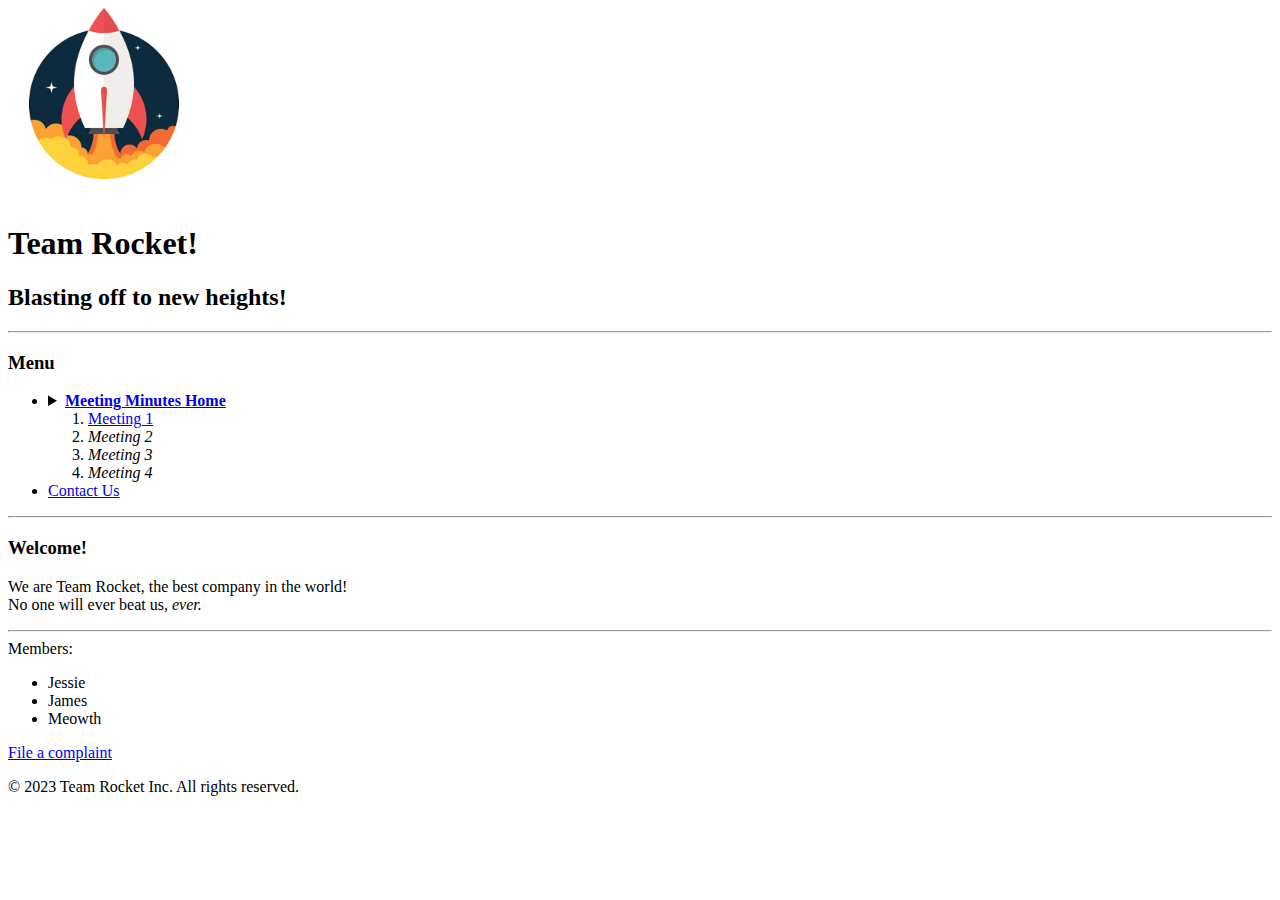
==== index.html @ 34e1472e "Created meeting minutes site" ====
<!--
    a title (e.g. "Pomodoro Timer First Brainstorm")
    subtitle for the meeting section/the topic of the meeting (e.g. "brainstorming", "check-ins", "documentation")
    subtitle for the date
    attendance list
    agenda of what the meeting will cover
    things that were unfinished business from last meeting
    things that are new business that need to be talked about
    any miscellaneous comments / questions / concerns that anyone would like to bring up
    pictures of any diagrams / architecture / things that were presented
        SWE meetings often have people diagram things on a whiteboard so we want those captured as well
    For the following two, you can simply take a 30 second pretend audio recording & video recording to use, we are just trying to get you familiar with the <audio> and <video> elements. Yes, you must have both audio and video elements, and yes, you can use the audio from the video you took for the audio element, it just has to be in a separate audio file.
        audio recording the meeting
        video recording of the meeting




Document metadata

Metadata elements are not rendered to your webpage, rather they are used by the browser to provide extra information to your webpage like a title and icon in the browser tab bar or a description of your website

    -title
    -meta
    -link (usually <link> is used to link a stylesheet, but since we're not using CSS, you can use it to link a favicon instead)

 

Content sectioning

Sectioning tags are necessary for your browser to correctly understand the structure of your webpage. Correct webpage sectioning helps in areas like Search Engine Optimization. Note that the way that you section your webpage does NOT have to be exactly how the webpage is structured visually, rather think of your section elements as a guide to your web browser on how your page should be interpreted.

    -main
    -header, footer
    -nav
    -h1, h2, h3
    -section

 

Text content

Text elements help you format your text content allowing you to add styles and structure to how your text is rendered to the screen. A lot of these elements will produce the same effect visually, however remember that we are writing our HTML for the web browser so make sure to check out the Mozilla documentation to understand when to use each element. Your visual aesthetic can be developed using CSS - but we won't be using CSS for this lab :)

    div, span (these elements may not be too useful without CSS / JavaScript, but are too important to leave out, so just include them somewhere in your document. It’s okay if they aren’t useful)
    -hr
    -p
    -ul
    -ol
    -li

 

Inline text semantics

Inline text elements are used inline with your text to provide meaning to specific parts of a text section.

    -b
    -strong (know the differences between b and strong)
    -i
    -em (know the differences between i and em)
    -a
    -br

 

Images and multimedia

    -img
    audio
    video

 

Interactive Elements

Interactive elements provides your webpage with some basic interactive functionality without the use of Javascript. 

    -details
    -summary

 

Forms

This isn't really related to the concept of meeting minutes, but we want you to include it anyways as forms are a crucial aspect of HTML. The form itself doesn't have to be related to your meeting minutes at all and can be about whatever you like. Create a simple (non-functional since we're not using JavaScript) form at the bottom of your page. Use the following elements:

    -form
    -fieldset
    -input (of types checkbox, radio, text, and date)*
    -textarea
    -datalist
    -select
    -option
    -button

*You need to have at least one input of each type specified. 
-->

<!DOCTYPE html>
<html lang="en">
  <head>
    <title>Team Rocket Meeting Minutes</title>
    <meta charset="utf-8"/>
    <meta name="author" content="Alex Tahan" />

    <link rel="apple-touch-icon" sizes="180x180" href="media/apple-touch-icon.png">
    <link rel="icon" type="image/png" sizes="32x32" href="media/favicon-32x32.png">
    <link rel="icon" type="image/png" sizes="16x16" href="media/favicon-16x16.png">
    <link rel="manifest" href="media/site.webmanifest">
  </head>
  <body>
    <header>
        <img src="media/android-chrome-192x192.png" alt="Team Rocket Logo">
        <h1>Team Rocket!</h1>
        <h2>Blasting off to new heights!</h2>
    </header>
    <hr />
    <nav>
        <h3>Menu</h3>
        <ul>
            <li><details>
                <summary><a href="index.html"><b>Meeting Minutes Home</b></a></summary>
                Note: Meetings in italics have not occured yet.</details>
            </li>
            <ol>
                <li><a href="meeting1.html">Meeting 1</a></li>
                <li><i>Meeting 2</i></li>
                <li><i>Meeting 3</i></li>
                <li><i>Meeting 4</i></li>
            </ol>
            <li><a href="complain.html">Contact Us</a></li>
        </ul>
    </nav>
    <hr />
    <main>
        <section>
            <h3>Welcome!</h3>
            <p>
                We are Team Rocket, the best company in the world! <br />
                No one will ever beat us, <em>ever.</em>
            </p>
        </section>
    </main>
    <footer>
        <hr />
        Members:
        <ul>
            <li>Jessie</li>
            <li>James</li>
            <li>Meowth</li>
        </ul>
        <a href="complain.html">File a complaint</a>
        <p>© 2023 Team Rocket Inc. All rights reserved. </p>
    </footer>
  </body>
</html>
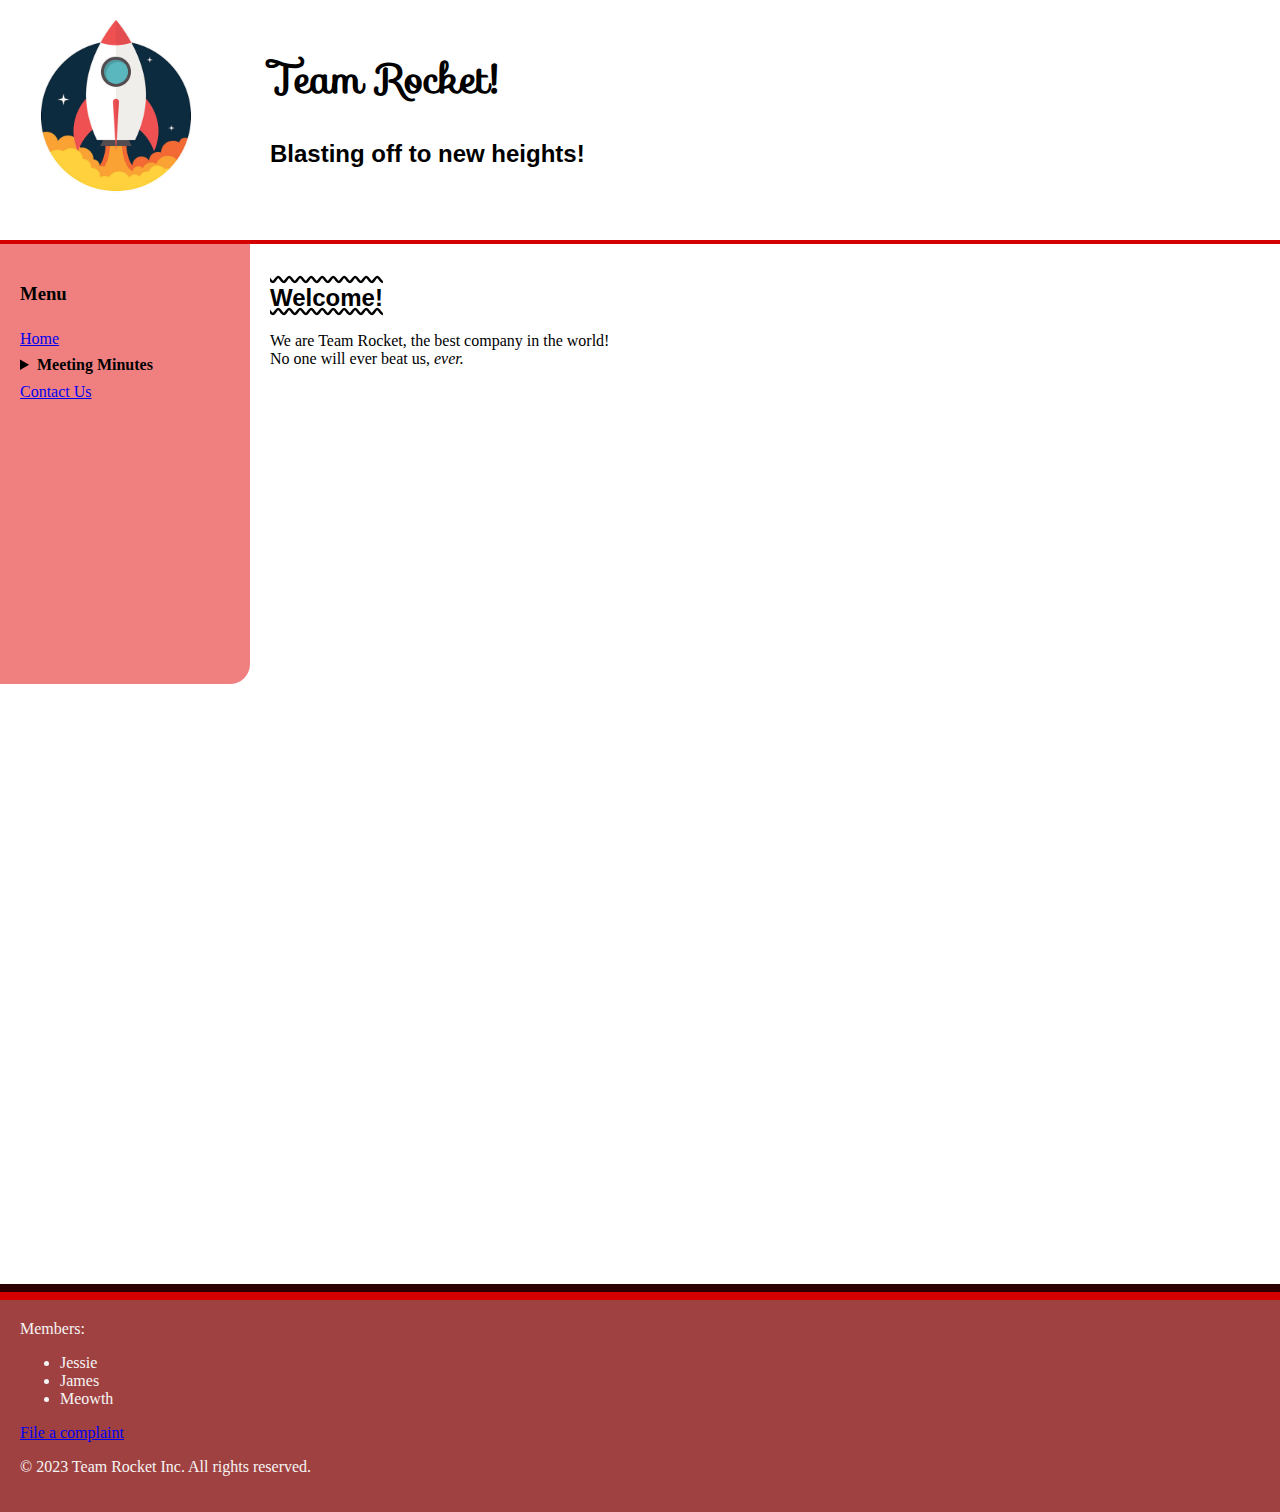
==== commit 27515663: "Added CSS styling" ====
--- a/index.html
+++ b/index.html
@@ -1,108 +1,12 @@
-<!--
-    a title (e.g. "Pomodoro Timer First Brainstorm")
-    subtitle for the meeting section/the topic of the meeting (e.g. "brainstorming", "check-ins", "documentation")
-    subtitle for the date
-    attendance list
-    agenda of what the meeting will cover
-    things that were unfinished business from last meeting
-    things that are new business that need to be talked about
-    any miscellaneous comments / questions / concerns that anyone would like to bring up
-    pictures of any diagrams / architecture / things that were presented
-        SWE meetings often have people diagram things on a whiteboard so we want those captured as well
-    For the following two, you can simply take a 30 second pretend audio recording & video recording to use, we are just trying to get you familiar with the <audio> and <video> elements. Yes, you must have both audio and video elements, and yes, you can use the audio from the video you took for the audio element, it just has to be in a separate audio file.
-        audio recording the meeting
-        video recording of the meeting
-
-
-
-
-Document metadata
-
-Metadata elements are not rendered to your webpage, rather they are used by the browser to provide extra information to your webpage like a title and icon in the browser tab bar or a description of your website
-
-    -title
-    -meta
-    -link (usually <link> is used to link a stylesheet, but since we're not using CSS, you can use it to link a favicon instead)
-
- 
-
-Content sectioning
-
-Sectioning tags are necessary for your browser to correctly understand the structure of your webpage. Correct webpage sectioning helps in areas like Search Engine Optimization. Note that the way that you section your webpage does NOT have to be exactly how the webpage is structured visually, rather think of your section elements as a guide to your web browser on how your page should be interpreted.
-
-    -main
-    -header, footer
-    -nav
-    -h1, h2, h3
-    -section
-
- 
-
-Text content
-
-Text elements help you format your text content allowing you to add styles and structure to how your text is rendered to the screen. A lot of these elements will produce the same effect visually, however remember that we are writing our HTML for the web browser so make sure to check out the Mozilla documentation to understand when to use each element. Your visual aesthetic can be developed using CSS - but we won't be using CSS for this lab :)
-
-    div, span (these elements may not be too useful without CSS / JavaScript, but are too important to leave out, so just include them somewhere in your document. It’s okay if they aren’t useful)
-    -hr
-    -p
-    -ul
-    -ol
-    -li
-
- 
-
-Inline text semantics
-
-Inline text elements are used inline with your text to provide meaning to specific parts of a text section.
-
-    -b
-    -strong (know the differences between b and strong)
-    -i
-    -em (know the differences between i and em)
-    -a
-    -br
-
- 
-
-Images and multimedia
-
-    -img
-    audio
-    video
-
- 
-
-Interactive Elements
-
-Interactive elements provides your webpage with some basic interactive functionality without the use of Javascript. 
-
-    -details
-    -summary
-
- 
-
-Forms
-
-This isn't really related to the concept of meeting minutes, but we want you to include it anyways as forms are a crucial aspect of HTML. The form itself doesn't have to be related to your meeting minutes at all and can be about whatever you like. Create a simple (non-functional since we're not using JavaScript) form at the bottom of your page. Use the following elements:
-
-    -form
-    -fieldset
-    -input (of types checkbox, radio, text, and date)*
-    -textarea
-    -datalist
-    -select
-    -option
-    -button
-
-*You need to have at least one input of each type specified. 
--->
-
 <!DOCTYPE html>
 <html lang="en">
   <head>
     <title>Team Rocket Meeting Minutes</title>
-    <meta charset="utf-8"/>
-    <meta name="author" content="Alex Tahan" />
+    <meta charset="utf-8">
+    <meta name="author" content="Alex Tahan">
+
+    <link rel="stylesheet" href="style.css">
+    <link rel="stylesheet" href="https://fonts.googleapis.com/css?family=Sofia&effect=fire">
 
     <link rel="apple-touch-icon" sizes="180x180" href="media/apple-touch-icon.png">
     <link rel="icon" type="image/png" sizes="32x32" href="media/favicon-32x32.png">
@@ -110,40 +14,39 @@
     <link rel="manifest" href="media/site.webmanifest">
   </head>
   <body>
-    <header>
-        <img src="media/android-chrome-192x192.png" alt="Team Rocket Logo">
-        <h1>Team Rocket!</h1>
-        <h2>Blasting off to new heights!</h2>
+    <header class="container">
+        <a href="index.html"><img src="media/android-chrome-192x192.png" alt="Team Rocket Logo"></a>
+        <h1 class="font-effect-fire">Team Rocket!</h1>
+        <h2 class="item2">Blasting off to new heights!</h2>
     </header>
-    <hr />
-    <nav>
+    <nav class="container">
         <h3>Menu</h3>
-        <ul>
-            <li><details>
-                <summary><a href="index.html"><b>Meeting Minutes Home</b></a></summary>
-                Note: Meetings in italics have not occured yet.</details>
-            </li>
-            <ol>
-                <li><a href="meeting1.html">Meeting 1</a></li>
-                <li><i>Meeting 2</i></li>
-                <li><i>Meeting 3</i></li>
-                <li><i>Meeting 4</i></li>
-            </ol>
-            <li><a href="complain.html">Contact Us</a></li>
-        </ul>
+        <a href="index.html"><p class="nav">Home</p></a>
+        <details class="nav">
+                <summary><b>Meeting Minutes</b></summary>
+                
+                <a href="meeting1.html"><p>Meeting 1</p></a>
+                <p><i>Meeting 2</i></p>
+                <p><i>Meeting 3</i></p>
+                <p><i>Meeting 4</i></p>
+                
+
+                <i>Note: Meetings in italics have not occurred yet.</i>
+        </details>
+        <a href="complain.html"><p class="nav">Contact Us</p></a>
     </nav>
-    <hr />
-    <main>
+    <main class="container">
         <section>
-            <h3>Welcome!</h3>
+            <h2 class="page-title">Welcome!</h2>
             <p>
-                We are Team Rocket, the best company in the world! <br />
+                We are Team Rocket, the best company in the world! <br>
                 No one will ever beat us, <em>ever.</em>
             </p>
+
+            <h1 id="surprise">MEOW!!</h1>
         </section>
     </main>
-    <footer>
-        <hr />
+    <footer class="container">
         Members:
         <ul>
             <li>Jessie</li>
--- a/style.css
+++ b/style.css
@@ -0,0 +1,176 @@
+@font-face {
+    font-family: "fancyFont";
+    src: url(https://fonts.googleapis.com/css?family=Sofia&effect=fire);
+}
+
+/* give every container padding */
+*.container {
+    padding: 20px;
+}
+
+/* Web page has header on top, nav bar on left, main content on right, footer on bottom */
+body {
+    display: grid;
+    grid-template-columns: 250px 1fr; /* navbar is 250px wide */
+    grid-template-rows: auto;
+    grid-template-areas: 
+    "header header"
+    "navbar main"
+    ". main"
+    "footer footer";
+    margin: 0;
+}
+
+/* Create header with logo on the left, and Team Rocket name and motto on the right */
+header {
+    position: static;
+    width: 100%;
+    grid-area: header;
+    display: grid;
+    grid-template-columns: 230px 1fr;
+    grid-template-rows: 100px 100px;
+    padding: 20px 20px 0px 20px;
+    border-bottom-width: 4px;
+    border-bottom-color: maroon;
+    border-bottom-style: inset;
+}
+
+header img {
+    grid-row-start: 1;
+    grid-row-end: 3;
+    grid-column-start: 1;
+    grid-column-end: 2;
+}
+
+header > .font-effect-fire {
+    grid-row: 1;
+    grid-column: 2;
+    padding-left: 20px;
+    font-size: 40px;
+}
+
+/* when clicked, change color to orange */
+.font-effect-fire:active {
+    color: orange;
+}
+
+header > .item2 {
+    grid-row: 2;
+    grid-column: 2;
+    padding-left: 20px;
+}
+
+/* 
+red navbar with rounded edges, 
+height varies based on number of items 
+*/
+nav {
+    grid-area: navbar;
+    background-color: lightcoral;
+    padding: 10px 10px 10px 20px;
+    min-height: 25em;
+    border-bottom-right-radius: 20px;
+    display: inline-block;
+}
+
+.nav p, nav p {
+    width: auto;
+    padding-top: .4em;
+    padding-bottom: .4em;
+    margin: 2px 0px 2px 0px;
+}
+
+/* clickable items highlight when hovered over */
+.nav p:hover, nav p:hover {
+    background-color: lightgray;
+}
+
+main {
+    grid-area: main;
+    padding-left: 20px;
+    min-height: 1000px;
+}
+
+footer {
+    grid-area: footer;
+    background-color: hsla(0, 100%, 25%, 0.745);
+    color: whitesmoke;
+    padding: 20px;
+    border-top: 1rem groove maroon;
+}
+
+/* all required form items are highlighted purple */
+[required] {
+    background-color: rgb(241, 80, 214);
+}
+
+/* margins to create spacing after every input in the form */
+label + * {
+    margin: 1pc;
+}
+
+fieldset {
+    margin: 1cm;
+}
+
+#submit {
+    font-family: cursive;
+}
+
+/* Center and align the submit and cancel buttons */
+#buttons {
+    display: flex;
+    flex: row-reverse nowrap;
+    justify-content: space-evenly;
+    align-items: baseline;
+}
+
+h1 {
+    font-family: "Sofia", Impact, sans-serif;
+}
+
+.page-title, h2 {
+    font-family: Impact, Haettenschweiler, 'Arial Narrow Bold', sans-serif;
+}
+
+.page-title {
+    text-decoration: wavy overline underline;
+}
+
+.page-title > section {
+    display: block;
+}
+
+/* "Meow" is hidden until screen width is small enough */
+#surprise {
+    display: none;
+}
+
+@media (max-width:700px) {
+    #surprise {
+        display: block;
+    }
+}
+
+#meowth {
+    max-width: 500px;
+    min-width: 100px;
+    position: static;
+}
+
+video {
+    height: 10em;
+}
+
+#minutes {
+    display: inline-block;
+}
+
+h2 ~ div {
+    margin-left: 20px
+}
+
+#terms {
+    width: 400px;
+    margin: auto;
+}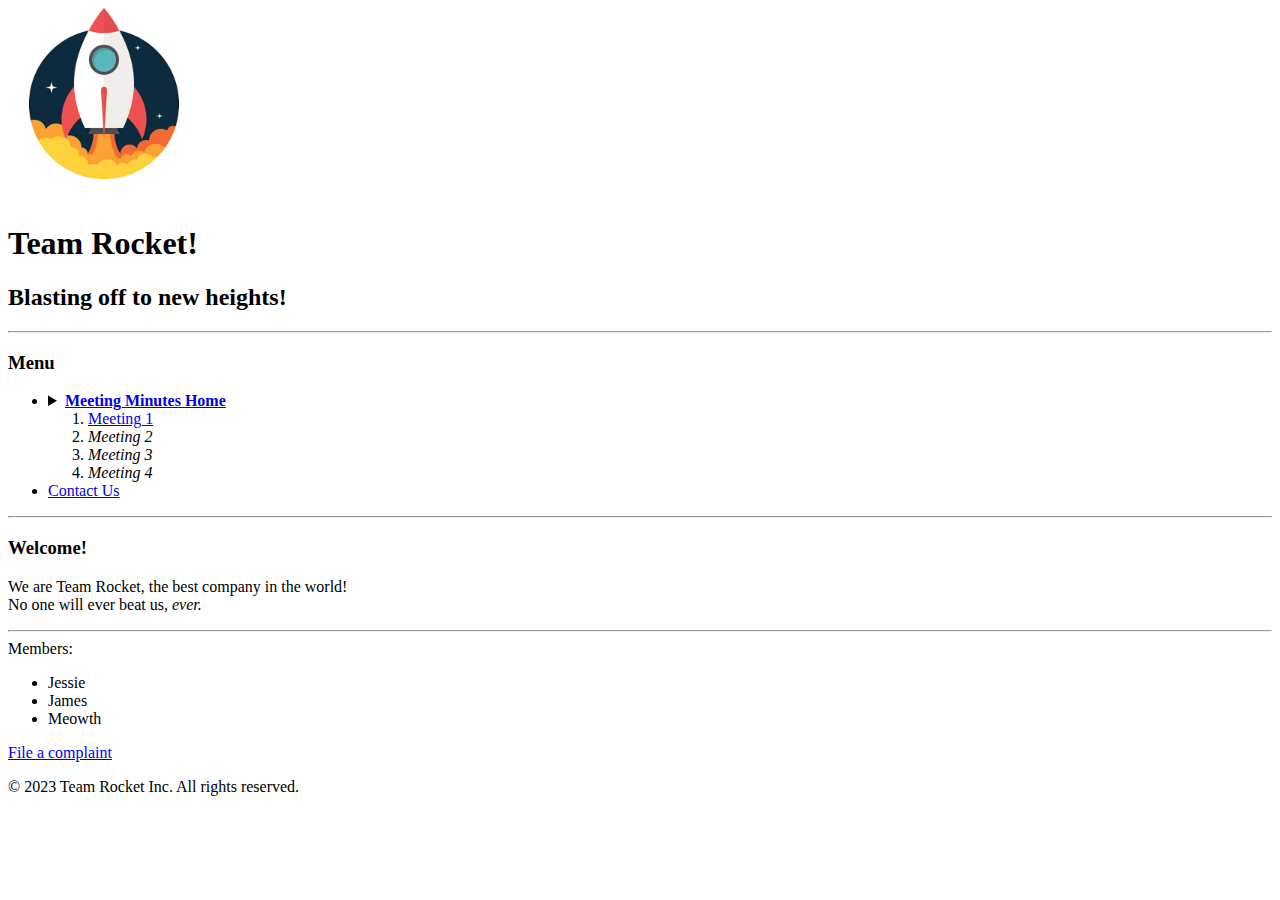
==== commit c9e556fc: "Revert "Added CSS styling"" ====
--- a/index.html
+++ b/index.html
@@ -5,48 +5,45 @@
     <meta charset="utf-8">
     <meta name="author" content="Alex Tahan">
 
-    <link rel="stylesheet" href="style.css">
-    <link rel="stylesheet" href="https://fonts.googleapis.com/css?family=Sofia&effect=fire">
-
     <link rel="apple-touch-icon" sizes="180x180" href="media/apple-touch-icon.png">
     <link rel="icon" type="image/png" sizes="32x32" href="media/favicon-32x32.png">
     <link rel="icon" type="image/png" sizes="16x16" href="media/favicon-16x16.png">
     <link rel="manifest" href="media/site.webmanifest">
   </head>
   <body>
-    <header class="container">
-        <a href="index.html"><img src="media/android-chrome-192x192.png" alt="Team Rocket Logo"></a>
-        <h1 class="font-effect-fire">Team Rocket!</h1>
-        <h2 class="item2">Blasting off to new heights!</h2>
+    <header>
+        <img src="media/android-chrome-192x192.png" alt="Team Rocket Logo">
+        <h1>Team Rocket!</h1>
+        <h2>Blasting off to new heights!</h2>
     </header>
-    <nav class="container">
+    <hr>
+    <nav>
         <h3>Menu</h3>
-        <a href="index.html"><p class="nav">Home</p></a>
-        <details class="nav">
-                <summary><b>Meeting Minutes</b></summary>
-                
-                <a href="meeting1.html"><p>Meeting 1</p></a>
-                <p><i>Meeting 2</i></p>
-                <p><i>Meeting 3</i></p>
-                <p><i>Meeting 4</i></p>
-                
-
-                <i>Note: Meetings in italics have not occurred yet.</i>
-        </details>
-        <a href="complain.html"><p class="nav">Contact Us</p></a>
+        <ul>
+            <li><details>
+                <summary><a href="index.html"><b>Meeting Minutes Home</b></a></summary>
+                Note: Meetings in italics have not occurred yet.</details>
+            <ol>
+                <li><a href="meeting1.html">Meeting 1</a></li>
+                <li><i>Meeting 2</i></li>
+                <li><i>Meeting 3</i></li>
+                <li><i>Meeting 4</i></li>
+            </ol></li>
+            <li><a href="complain.html">Contact Us</a></li>
+        </ul>
     </nav>
-    <main class="container">
+    <hr>
+    <main>
         <section>
-            <h2 class="page-title">Welcome!</h2>
+            <h3>Welcome!</h3>
             <p>
                 We are Team Rocket, the best company in the world! <br>
                 No one will ever beat us, <em>ever.</em>
             </p>
-
-            <h1 id="surprise">MEOW!!</h1>
         </section>
     </main>
-    <footer class="container">
+    <footer>
+        <hr>
         Members:
         <ul>
             <li>Jessie</li>
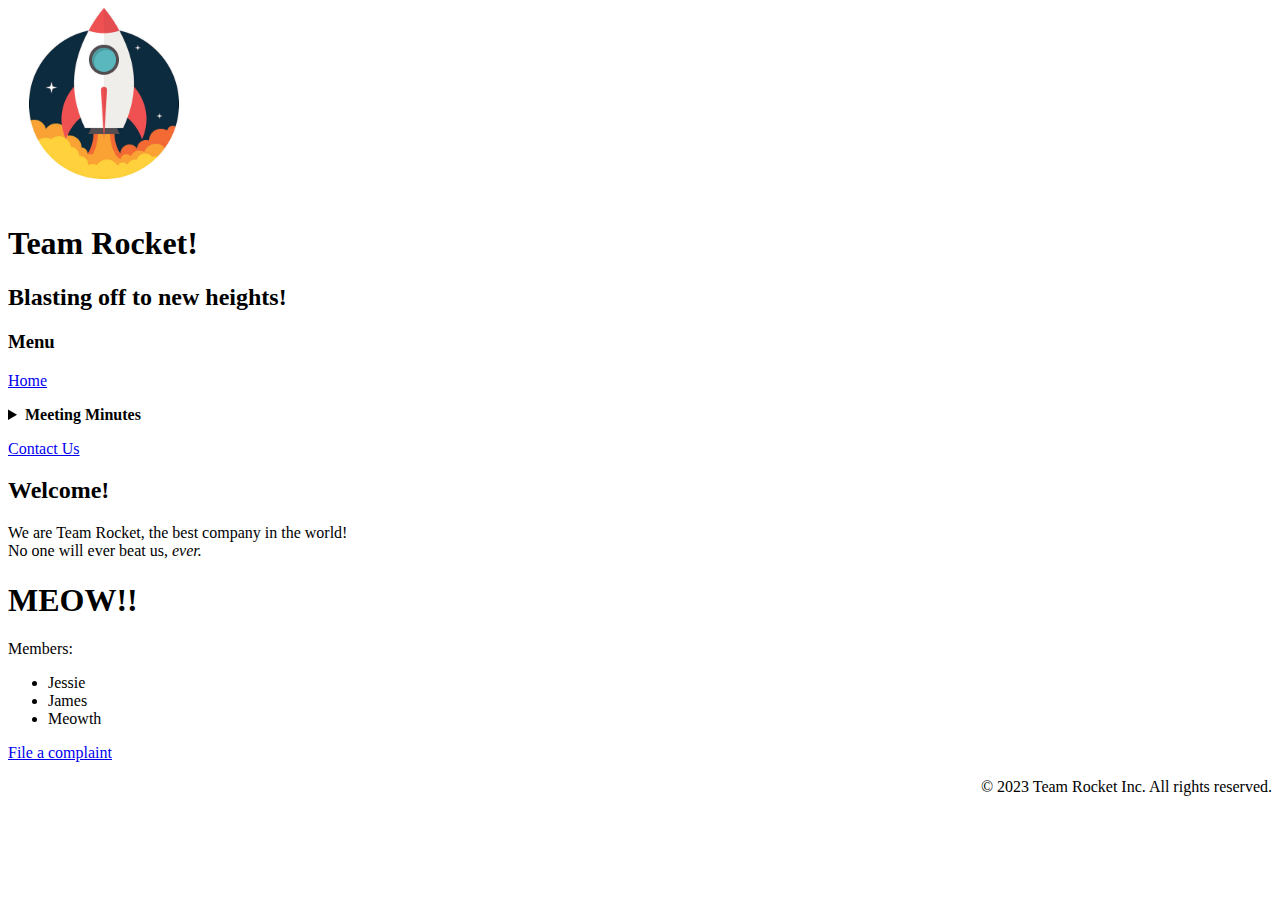
==== commit 5ad1aa13: "Update css" ====
--- a/index.html
+++ b/index.html
@@ -5,45 +5,48 @@
     <meta charset="utf-8">
     <meta name="author" content="Alex Tahan">
 
+    <link rel="stylesheet" href="style.css">
+    <link rel="stylesheet" href="https://fonts.googleapis.com/css?family=Sofia&effect=fire">
+
     <link rel="apple-touch-icon" sizes="180x180" href="media/apple-touch-icon.png">
     <link rel="icon" type="image/png" sizes="32x32" href="media/favicon-32x32.png">
     <link rel="icon" type="image/png" sizes="16x16" href="media/favicon-16x16.png">
     <link rel="manifest" href="media/site.webmanifest">
   </head>
   <body>
-    <header>
-        <img src="media/android-chrome-192x192.png" alt="Team Rocket Logo">
-        <h1>Team Rocket!</h1>
-        <h2>Blasting off to new heights!</h2>
+    <header class="container">
+        <a href="index.html"><img src="media/android-chrome-192x192.png" alt="Team Rocket Logo"></a>
+        <h1 class="font-effect-fire">Team Rocket!</h1>
+        <h2 class="item2">Blasting off to new heights!</h2>
     </header>
-    <hr>
-    <nav>
+    <nav class="container">
         <h3>Menu</h3>
-        <ul>
-            <li><details>
-                <summary><a href="index.html"><b>Meeting Minutes Home</b></a></summary>
-                Note: Meetings in italics have not occurred yet.</details>
-            <ol>
-                <li><a href="meeting1.html">Meeting 1</a></li>
-                <li><i>Meeting 2</i></li>
-                <li><i>Meeting 3</i></li>
-                <li><i>Meeting 4</i></li>
-            </ol></li>
-            <li><a href="complain.html">Contact Us</a></li>
-        </ul>
+        <a href="index.html"><p class="nav">Home</p></a>
+        <details class="nav">
+                <summary><b>Meeting Minutes</b></summary>
+                
+                <a href="meeting1.html"><p>Meeting 1</p></a>
+                <p><i>Meeting 2</i></p>
+                <p><i>Meeting 3</i></p>
+                <p><i>Meeting 4</i></p>
+                
+
+                <i>Note: Meetings in italics have not occurred yet.</i>
+        </details>
+        <a href="complain.html"><p class="nav">Contact Us</p></a>
     </nav>
-    <hr>
-    <main>
+    <main class="container">
         <section>
-            <h3>Welcome!</h3>
+            <h2 class="page-title">Welcome!</h2>
             <p>
                 We are Team Rocket, the best company in the world! <br>
                 No one will ever beat us, <em>ever.</em>
             </p>
+
+            <h1 id="surprise">MEOW!!</h1>
         </section>
     </main>
-    <footer>
-        <hr>
+    <footer class="container">
         Members:
         <ul>
             <li>Jessie</li>
@@ -51,7 +54,7 @@
             <li>Meowth</li>
         </ul>
         <a href="complain.html">File a complaint</a>
-        <p>© 2023 Team Rocket Inc. All rights reserved. </p>
+        <p style="text-align: end;">© 2023 Team Rocket Inc. All rights reserved. </p>
     </footer>
   </body>
 </html>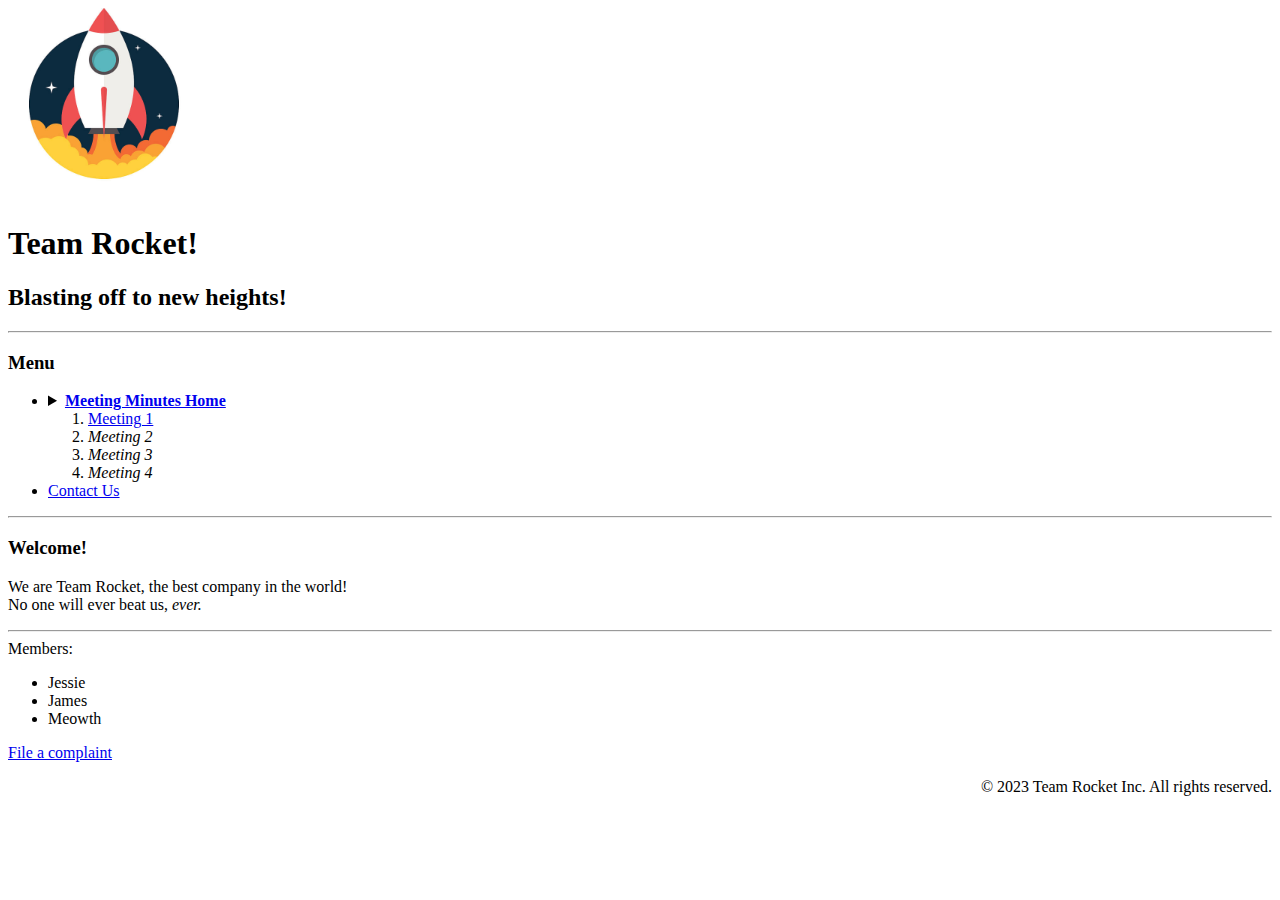
==== commit f2c28172: "Merge pull request #7 from alextahan/styling" ====
--- a/index.html
+++ b/index.html
@@ -5,48 +5,45 @@
     <meta charset="utf-8">
     <meta name="author" content="Alex Tahan">
 
-    <link rel="stylesheet" href="style.css">
-    <link rel="stylesheet" href="https://fonts.googleapis.com/css?family=Sofia&effect=fire">
-
     <link rel="apple-touch-icon" sizes="180x180" href="media/apple-touch-icon.png">
     <link rel="icon" type="image/png" sizes="32x32" href="media/favicon-32x32.png">
     <link rel="icon" type="image/png" sizes="16x16" href="media/favicon-16x16.png">
     <link rel="manifest" href="media/site.webmanifest">
   </head>
   <body>
-    <header class="container">
-        <a href="index.html"><img src="media/android-chrome-192x192.png" alt="Team Rocket Logo"></a>
-        <h1 class="font-effect-fire">Team Rocket!</h1>
-        <h2 class="item2">Blasting off to new heights!</h2>
+    <header>
+        <img src="media/android-chrome-192x192.png" alt="Team Rocket Logo">
+        <h1>Team Rocket!</h1>
+        <h2>Blasting off to new heights!</h2>
     </header>
-    <nav class="container">
+    <hr>
+    <nav>
         <h3>Menu</h3>
-        <a href="index.html"><p class="nav">Home</p></a>
-        <details class="nav">
-                <summary><b>Meeting Minutes</b></summary>
-                
-                <a href="meeting1.html"><p>Meeting 1</p></a>
-                <p><i>Meeting 2</i></p>
-                <p><i>Meeting 3</i></p>
-                <p><i>Meeting 4</i></p>
-                
-
-                <i>Note: Meetings in italics have not occurred yet.</i>
-        </details>
-        <a href="complain.html"><p class="nav">Contact Us</p></a>
+        <ul>
+            <li><details>
+                <summary><a href="index.html"><b>Meeting Minutes Home</b></a></summary>
+                Note: Meetings in italics have not occurred yet.</details>
+            <ol>
+                <li><a href="meeting1.html">Meeting 1</a></li>
+                <li><i>Meeting 2</i></li>
+                <li><i>Meeting 3</i></li>
+                <li><i>Meeting 4</i></li>
+            </ol></li>
+            <li><a href="complain.html">Contact Us</a></li>
+        </ul>
     </nav>
-    <main class="container">
+    <hr>
+    <main>
         <section>
-            <h2 class="page-title">Welcome!</h2>
+            <h3>Welcome!</h3>
             <p>
                 We are Team Rocket, the best company in the world! <br>
                 No one will ever beat us, <em>ever.</em>
             </p>
-
-            <h1 id="surprise">MEOW!!</h1>
         </section>
     </main>
-    <footer class="container">
+    <footer>
+        <hr>
         Members:
         <ul>
             <li>Jessie</li>
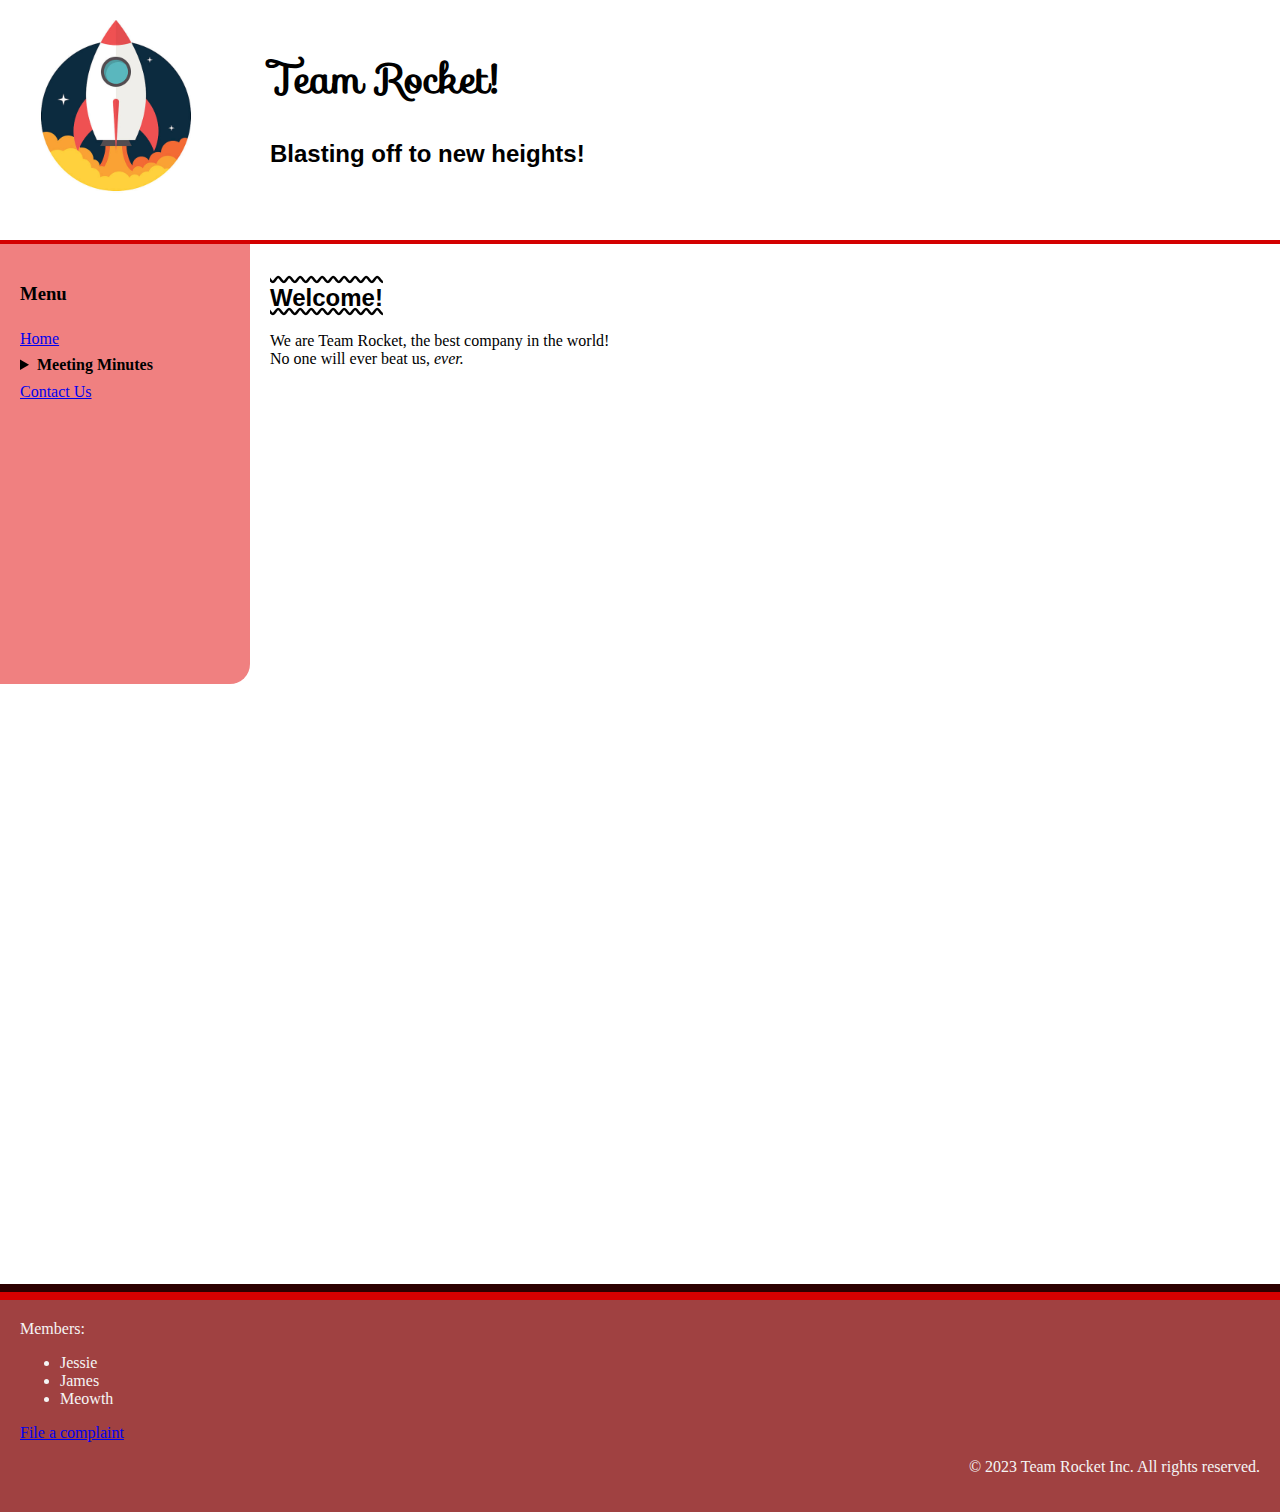
==== commit ae568812: "Revert "Revert "Added CSS styling""" ====
--- a/index.html
+++ b/index.html
@@ -5,45 +5,48 @@
     <meta charset="utf-8">
     <meta name="author" content="Alex Tahan">
 
+    <link rel="stylesheet" href="style.css">
+    <link rel="stylesheet" href="https://fonts.googleapis.com/css?family=Sofia&effect=fire">
+
     <link rel="apple-touch-icon" sizes="180x180" href="media/apple-touch-icon.png">
     <link rel="icon" type="image/png" sizes="32x32" href="media/favicon-32x32.png">
     <link rel="icon" type="image/png" sizes="16x16" href="media/favicon-16x16.png">
     <link rel="manifest" href="media/site.webmanifest">
   </head>
   <body>
-    <header>
-        <img src="media/android-chrome-192x192.png" alt="Team Rocket Logo">
-        <h1>Team Rocket!</h1>
-        <h2>Blasting off to new heights!</h2>
+    <header class="container">
+        <a href="index.html"><img src="media/android-chrome-192x192.png" alt="Team Rocket Logo"></a>
+        <h1 class="font-effect-fire">Team Rocket!</h1>
+        <h2 class="item2">Blasting off to new heights!</h2>
     </header>
-    <hr>
-    <nav>
+    <nav class="container">
         <h3>Menu</h3>
-        <ul>
-            <li><details>
-                <summary><a href="index.html"><b>Meeting Minutes Home</b></a></summary>
-                Note: Meetings in italics have not occurred yet.</details>
-            <ol>
-                <li><a href="meeting1.html">Meeting 1</a></li>
-                <li><i>Meeting 2</i></li>
-                <li><i>Meeting 3</i></li>
-                <li><i>Meeting 4</i></li>
-            </ol></li>
-            <li><a href="complain.html">Contact Us</a></li>
-        </ul>
+        <a href="index.html"><p class="nav">Home</p></a>
+        <details class="nav">
+                <summary><b>Meeting Minutes</b></summary>
+                
+                <a href="meeting1.html"><p>Meeting 1</p></a>
+                <p><i>Meeting 2</i></p>
+                <p><i>Meeting 3</i></p>
+                <p><i>Meeting 4</i></p>
+                
+
+                <i>Note: Meetings in italics have not occurred yet.</i>
+        </details>
+        <a href="complain.html"><p class="nav">Contact Us</p></a>
     </nav>
-    <hr>
-    <main>
+    <main class="container">
         <section>
-            <h3>Welcome!</h3>
+            <h2 class="page-title">Welcome!</h2>
             <p>
                 We are Team Rocket, the best company in the world! <br>
                 No one will ever beat us, <em>ever.</em>
             </p>
+
+            <h1 id="surprise">MEOW!!</h1>
         </section>
     </main>
-    <footer>
-        <hr>
+    <footer class="container">
         Members:
         <ul>
             <li>Jessie</li>
--- a/style.css
+++ b/style.css
@@ -0,0 +1,176 @@
+@font-face {
+    font-family: "fancyFont";
+    src: url(https://fonts.googleapis.com/css?family=Sofia&effect=fire);
+}
+
+/* give every container padding */
+*.container {
+    padding: 20px;
+}
+
+/* Web page has header on top, nav bar on left, main content on right, footer on bottom */
+body {
+    display: grid;
+    grid-template-columns: 250px 1fr; /* navbar is 250px wide */
+    grid-template-rows: auto;
+    grid-template-areas: 
+    "header header"
+    "navbar main"
+    ". main"
+    "footer footer";
+    margin: 0;
+}
+
+/* Create header with logo on the left, and Team Rocket name and motto on the right */
+header {
+    position: static;
+    width: 100%;
+    grid-area: header;
+    display: grid;
+    grid-template-columns: 230px 1fr;
+    grid-template-rows: 100px 100px;
+    padding: 20px 20px 0px 20px;
+    border-bottom-width: 4px;
+    border-bottom-color: maroon;
+    border-bottom-style: inset;
+}
+
+header img {
+    grid-row-start: 1;
+    grid-row-end: 3;
+    grid-column-start: 1;
+    grid-column-end: 2;
+}
+
+header > .font-effect-fire {
+    grid-row: 1;
+    grid-column: 2;
+    padding-left: 20px;
+    font-size: 40px;
+}
+
+/* when clicked, change color to orange */
+.font-effect-fire:active {
+    color: orange;
+}
+
+header > .item2 {
+    grid-row: 2;
+    grid-column: 2;
+    padding-left: 20px;
+}
+
+/* 
+red navbar with rounded edges, 
+height varies based on number of items 
+*/
+nav {
+    grid-area: navbar;
+    background-color: lightcoral;
+    padding: 10px 10px 10px 20px;
+    min-height: 25em;
+    border-bottom-right-radius: 20px;
+    display: inline-block;
+}
+
+.nav p, nav p {
+    width: auto;
+    padding-top: .4em;
+    padding-bottom: .4em;
+    margin: 2px 0px 2px 0px;
+}
+
+/* clickable items highlight when hovered over */
+.nav p:hover, nav p:hover {
+    background-color: lightgray;
+}
+
+main {
+    grid-area: main;
+    padding-left: 20px;
+    min-height: 1000px;
+}
+
+footer {
+    grid-area: footer;
+    background-color: hsla(0, 100%, 25%, 0.745);
+    color: whitesmoke;
+    padding: 20px;
+    border-top: 1rem groove maroon;
+}
+
+/* all required form items are highlighted purple */
+[required] {
+    background-color: rgb(241, 80, 214);
+}
+
+/* margins to create spacing after every input in the form */
+label + * {
+    margin: 1pc;
+}
+
+fieldset {
+    margin: 1cm;
+}
+
+#submit {
+    font-family: cursive;
+}
+
+/* Center and align the submit and cancel buttons */
+#buttons {
+    display: flex;
+    flex: row-reverse nowrap;
+    justify-content: space-evenly;
+    align-items: baseline;
+}
+
+h1 {
+    font-family: "Sofia", Impact, sans-serif;
+}
+
+.page-title, h2 {
+    font-family: Impact, Haettenschweiler, 'Arial Narrow Bold', sans-serif;
+}
+
+.page-title {
+    text-decoration: wavy overline underline;
+}
+
+.page-title > section {
+    display: block;
+}
+
+/* "Meow" is hidden until screen width is small enough */
+#surprise {
+    display: none;
+}
+
+@media (max-width:700px) {
+    #surprise {
+        display: block;
+    }
+}
+
+#meowth {
+    max-width: 500px;
+    min-width: 100px;
+    position: static;
+}
+
+video {
+    height: 10em;
+}
+
+#minutes {
+    display: inline-block;
+}
+
+h2 ~ div {
+    margin-left: 20px
+}
+
+#terms {
+    width: 400px;
+    margin: auto;
+}